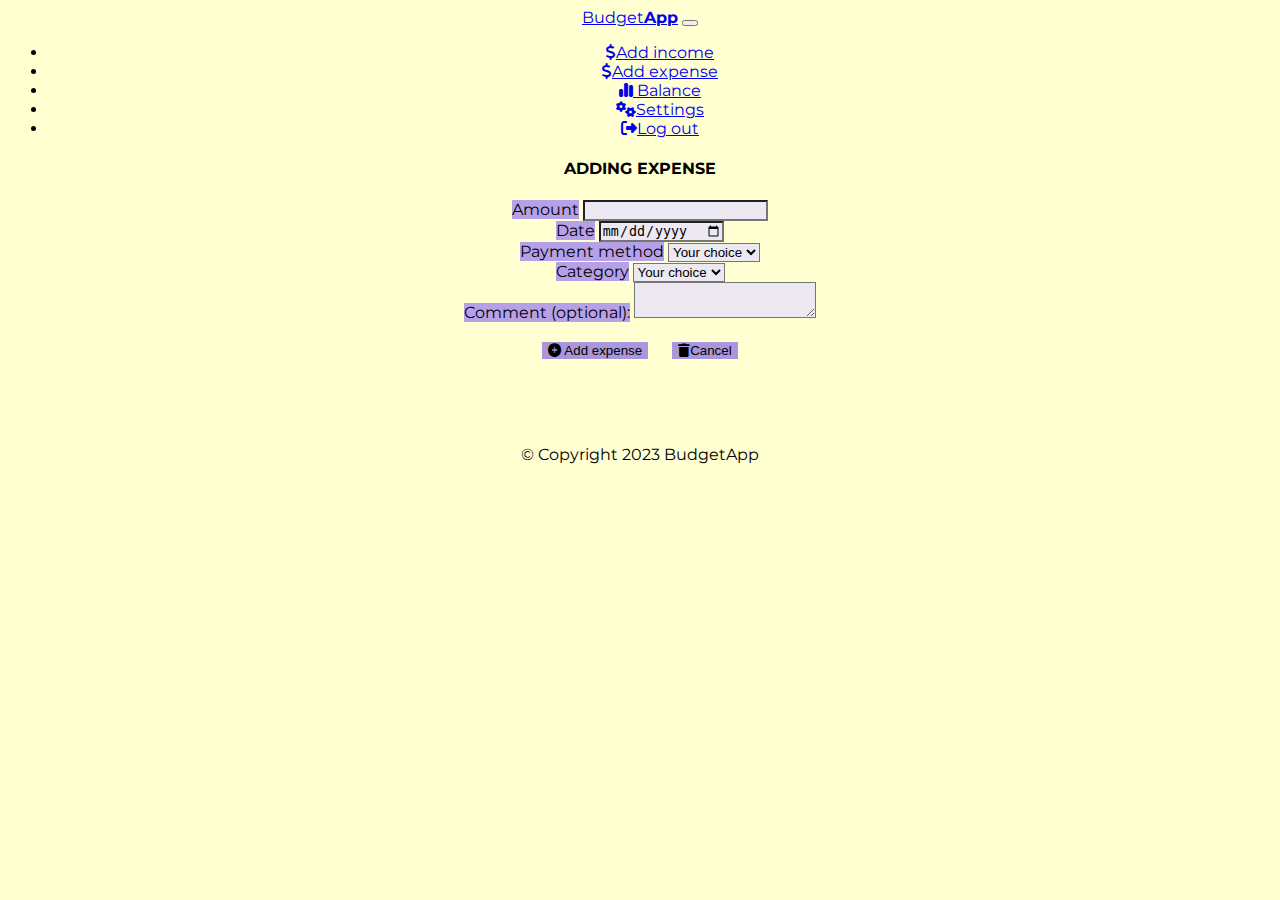
==== add_expense.html @ 21f6d836 "Styling expense site" ====
<!DOCTYPE html>
<html lang="en">
<head>
  <meta charset="UTF-8">
  <meta http-equiv="X-UA-Compatible" content="IE=edge">
  <meta name="viewport" content="width=device-width, initial-scale=1.0">

  <title>BudgetApp</title>

  <link rel="preconnect" href="https://fonts.googleapis.com">
  <link rel="preconnect" href="https://fonts.gstatic.com" crossorigin>
  <link href="https://fonts.googleapis.com/css2?family=Montserrat:wght@100;400;900&family=Ubuntu:wght@300;400;700&display=swap" rel="stylesheet">

  <link href="https://cdn.jsdelivr.net/npm/bootstrap@5.3.0-alpha1/dist/css/bootstrap.min.css" rel="stylesheet" integrity="sha384-GLhlTQ8iRABdZLl6O3oVMWSktQOp6b7In1Zl3/Jr59b6EGGoI1aFkw7cmDA6j6gD" crossorigin="anonymous">


  <link rel="stylesheet" href="css/all.min.css">
  <link rel="stylesheet" href="css/style.css">

</head>
<body>
  <main>
  <section >
    <div class="container-fluid ">
      <nav class="navbar navbar-expand-lg navbar-light">
     
        <a class="navbar-brand" href="#">Budget<strong>App</strong></a>
        <button class="navbar-toggler " type="button" data-bs-toggle="collapse" data-bs-target="#navbarSupportedContent" aria-controls="navbarSupportedContent" aria-expanded="false" aria-label="Toggle navigation">
          <span class="navbar-toggler-icon"></span>
        </button>

        <div class="collapse navbar-collapse" id="navbarSupportedContent">
          <ul class="navbar-nav ms-auto">
            <li class="nav-item">
              <a class="nav-link navtext"  href="#"><i class="fa-solid fa-dollar-sign"></i>Add income</a>
            </li>
            <li class="nav-item">
              <a class="nav-link navtext" href="#"><i class="fa-solid fa-dollar-sign"></i>Add expense</a>
            </li>
            <li class="nav-item">
              <a class="nav-link navtext" href="#"><i class="fa-solid fa-chart-simple"></i> Balance </a>
            </li>
            <li class="nav-item">
              <a class="nav-link navtext" href="#"><i class="fa-solid fa-gears"></i>Settings </a>
            </li>
            <li class="nav-item">
              <a class="nav-link navtext" href="#"><i class="fa-solid fa-right-from-bracket"></i>Log out </a>
            </li>
          </ul>
        </div>
      </nav>

      <div class="row mt-5">
        <h4>ADDING EXPENSE</h4>

        <div class="col-sm-10 col-md-8 col-lg-6 m-auto ">
         <form action="">
          <div class="input-group m-3">
            <span class="input-group-text">Amount</span>
              <input type="number" class="form-control" aria-label="Amount (to the nearest dollar)">
          </div> 

          <div class="input-group m-3 ">
            <span class="input-group-text">Date</span>
              <input id="startDate" class="form-control" type="date" />
          </div>

          <div class="input-group m-3">
            <label class="input-group-text" for="inputGroupSelect">Payment method</label>
              <select class="form-select" id="inputGroupSelect">
              <option selected>Your choice</option>
              <option value="1">cash</option>
              <option value="2">credit card</option>
              <option value="3">debit card</option>
              </select>
          </div>

          <div class="input-group m-3">
            <label class="input-group-text" for="inputGroupCategory">Category</label>
              <select class="form-select" id="inputGroupCategory">
                <option selected>Your choice</option>
                <option value="1">house</option>
                <option value="2">health</option>
                <option value="3">food</option>
                <option value="4">rent</option>
                <option value="5">loan</option>
                <option value="6">car</option>
                <option value="7">leisure</option>
                <option value="8">clothes</option>
              </select>
          </div>
                    
          <div class="input-group m-3">
            <span class="input-group-text">Comment (optional):</span>
              <textarea class="form-control" aria-label="With textarea"></textarea>
          </div>
          
          <button class="btn btn-dark btn-md sign-button" type="submit">
            <i class="fa-solid fa-circle-plus"></i> Add expense
          </button>
        
          <button class="btn btn-dark btn-md sign-button" type="submit">
            <i class="fa-solid fa-trash"></i>Cancel
          </button>

         </form>
        </div>
      </div>

    </div>
  </section>
  </main>



  <!-- Footer -->
  <footer id="footer">

    <div class="container-fluid">
      <p>© Copyright 2023 BudgetApp</p>
    </div>

  </footer>

  <script src="https://cdn.jsdelivr.net/npm/bootstrap@5.3.0-alpha1/dist/js/bootstrap.bundle.min.js" integrity="sha384-w76AqPfDkMBDXo30jS1Sgez6pr3x5MlQ1ZAGC+nuZB+EYdgRZgiwxhTBTkF7CXvN" crossorigin="anonymous"></script>

</body>
</html>
---- css/style.css ----
body{
  font-family: 'Montserrat';  
  text-align: center;
  background-color: #ffffD2;
}

h1,h2,h3,h4,h5,h6 { 
  font-family: 'Montserrat';
  font-weight: bold;
}

.big-heading{
  font-size: 3.5rem;  
  line-height: 1.5; 
  text-align: center; 
  padding-top: 15%;
}

.title-image{
  width: 90%;
  border-radius: 100%;
  opacity: 80%;
}

.navtext:hover{
  font-weight: bold;
  color: #aa96da;
}

.input-group-text{
  background-color: #b6a1e9;
}

.form-control,.form-select{
  background-color: #ece9f3;
  
}

.sign-button{
  margin: 20px 10px 70px 10px;
  background-color: #aa96da;
  border: none;

}

.sign-button:hover{
  margin: 20px 10px 70px 10px;
  background-color: #ece9f3;
  border: #aa96da;
  color:#aa96da

}
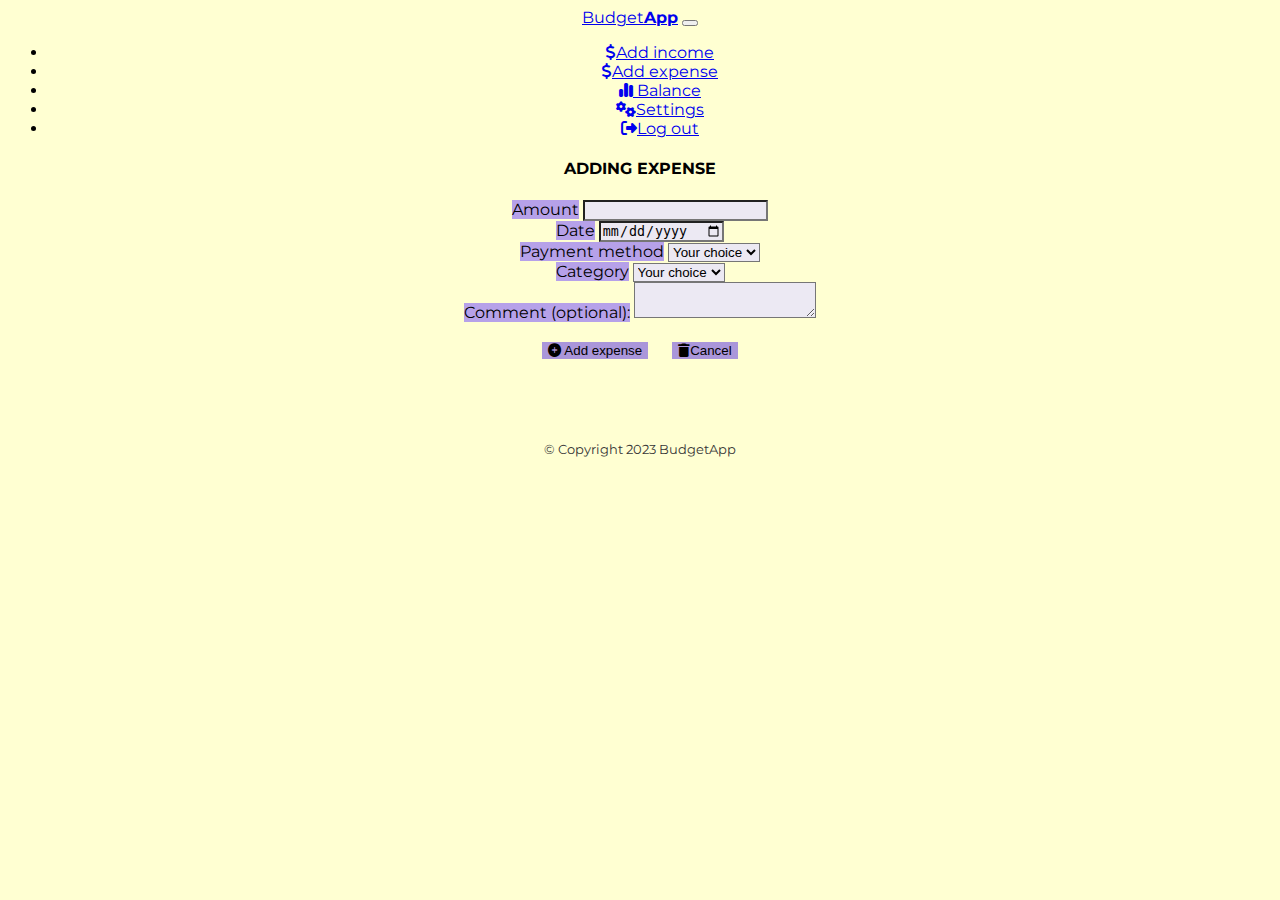
==== commit fe7cfc04: "fixed bug in balance-site" ====
--- a/add_expense.html
+++ b/add_expense.html
@@ -53,8 +53,8 @@
       <div class="row mt-5">
         <h4>ADDING EXPENSE</h4>
 
-        <div class="col-sm-10 col-md-8 col-lg-6 m-auto ">
-         <form action="">
+        <div class="col-xs-8 col-md-8 col-lg-6 m-auto ">
+         <form action="#">
           <div class="input-group m-3">
             <span class="input-group-text">Amount</span>
               <input type="number" class="form-control" aria-label="Amount (to the nearest dollar)">
@@ -62,7 +62,7 @@
 
           <div class="input-group m-3 ">
             <span class="input-group-text">Date</span>
-              <input id="startDate" class="form-control" type="date" />
+              <input id="startDate" class="form-control" type="date" >
           </div>
 
           <div class="input-group m-3">
--- a/css/style.css
+++ b/css/style.css
@@ -51,3 +51,84 @@
 
 }
 
+th {
+  text-align: left;
+  overflow: hidden;
+  overflow-wrap: normal;
+  border-bottom: 1px solid #b3b3b3;
+}
+
+td {
+  text-align: left;
+  font-size: 0.85em;
+  border-right: 1px solid #b3b3b3;
+}
+
+tr {
+  display: none;
+}
+
+tr.header {
+  display: table-row;
+  cursor: pointer;
+}
+
+tr.summary > td {
+  font-size: 0.95em;
+  font-weight: 700;
+  border: none;
+}
+
+.amount,
+td.sum {
+  text-align: right;
+}
+
+tr:last-child {
+  color: #aa96da;
+  display: table-row !important;
+}
+
+.dropdown-toggle{
+  border: none;
+}
+
+.dropdown{
+  position: relative;
+  left: 40%;
+  margin: 2% 0%;
+}
+
+.dropdown-button{
+  background-color: #aa96da;
+  text-align: right;
+
+}
+
+.dropdown-button:hover {
+  background-color: #ece9f3;
+  color:#aa96da
+}
+
+.dropdown-button:focus {
+  background-color: #ece9f3;
+  color:#aa96da
+}
+
+.dropdown-menu{
+  background-color: #aa96da;
+}
+
+#footer{
+  font-size: 0.8rem;
+  color: #363636;
+}
+
+
+@media(max-width: 767px){
+
+  .dropdown{
+  position: static;
+  }
+
+}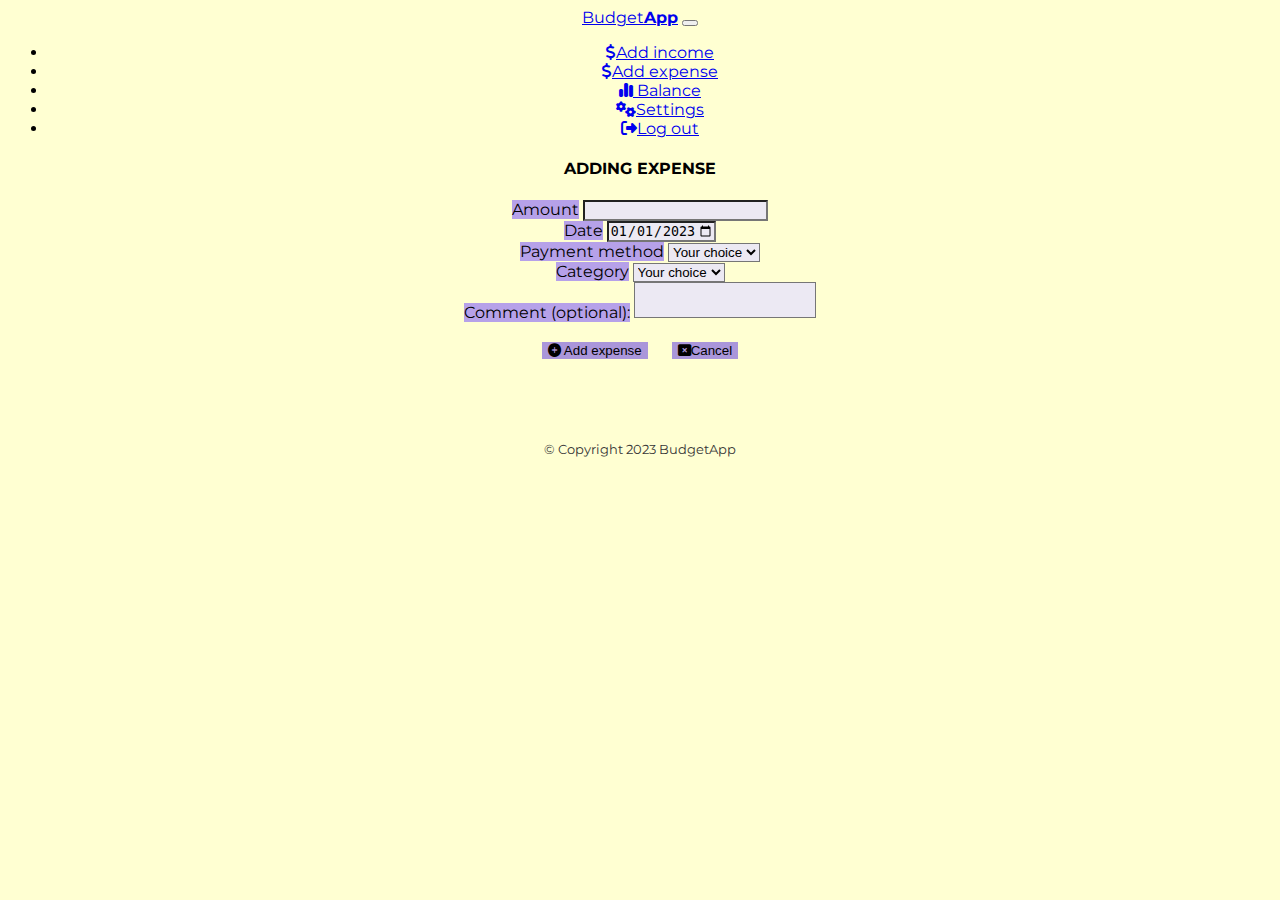
==== commit fb1cf324: "Merge branch 'bugfix/balance-site'" ====
--- a/add_expense.html
+++ b/add_expense.html
@@ -57,12 +57,12 @@
          <form action="#">
           <div class="input-group m-3">
             <span class="input-group-text">Amount</span>
-              <input type="number" class="form-control" aria-label="Amount (to the nearest dollar)">
+              <input type="number" class="form-control" aria-label="Amount (to the nearest dollar)" min="0.01" step="0.01">
           </div> 
 
           <div class="input-group m-3 ">
             <span class="input-group-text">Date</span>
-              <input id="startDate" class="form-control" type="date" >
+              <input id="startDate" class="form-control" type="date" value="2023-01-01" min="2023-01-01" max="2040-01-01">
           </div>
 
           <div class="input-group m-3">
@@ -96,11 +96,11 @@
           </div>
           
           <button class="btn btn-dark btn-md sign-button" type="submit">
-            <i class="fa-solid fa-circle-plus"></i> Add expense
+            <i class="fa-solid fa-circle-plus p-1"></i> Add expense
           </button>
         
           <button class="btn btn-dark btn-md sign-button" type="submit">
-            <i class="fa-solid fa-trash"></i>Cancel
+            <i class="fa-solid fa-rectangle-xmark p-1"></i>Cancel
           </button>
 
          </form>
--- a/css/style.css
+++ b/css/style.css
@@ -23,7 +23,6 @@
 }
 
 .navtext:hover{
-  font-weight: bold;
   color: #aa96da;
 }
 
@@ -34,6 +33,10 @@
 .form-control,.form-select{
   background-color: #ece9f3;
   
+}
+
+textarea {
+  resize: none;
 }
 
 .sign-button{
@@ -93,15 +96,13 @@
   border: none;
 }
 
-.dropdown{
-  position: relative;
-  left: 40%;
-  margin: 2% 0%;
-}
+
 
 .dropdown-button{
   background-color: #aa96da;
   text-align: right;
+  position: relative;
+  left: 40%;
 
 }
 
@@ -119,6 +120,11 @@
   background-color: #aa96da;
 }
 
+.dropdown-item:hover{
+  color: #aa96da;
+  background-color: #ece9f3;
+}
+
 #footer{
   font-size: 0.8rem;
   color: #363636;
@@ -127,7 +133,7 @@
 
 @media(max-width: 767px){
 
-  .dropdown{
+  .dropdown-button{
   position: static;
   }
 
